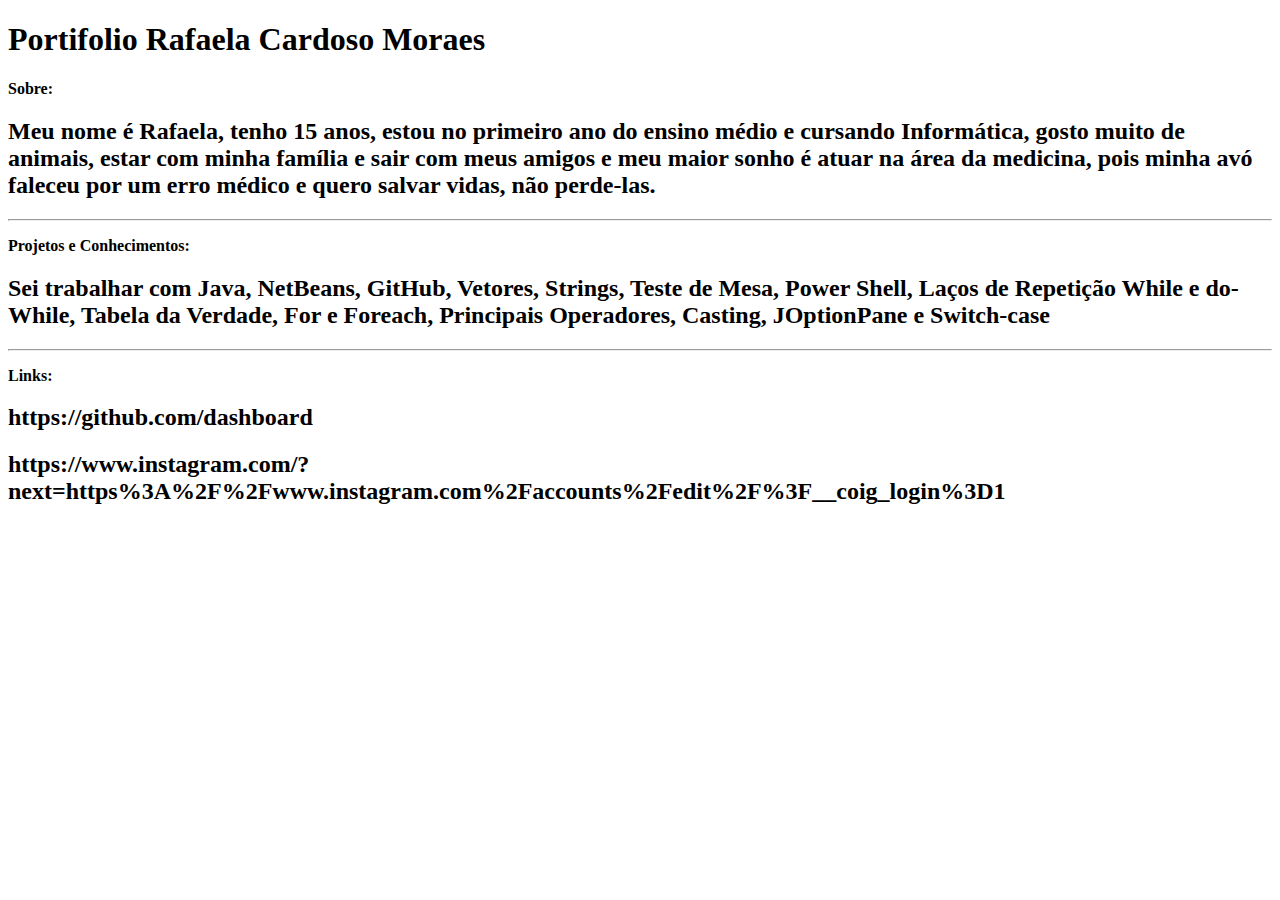
==== index.html @ dac2e5f9 "Primeiro commit" ====
<!DOCTYPE html>
<html lang="pt-BR">
<head>
    <meta charset="UTF-8">
    <meta name="viewport" content="width=device-width, initial-scale=1.0">
    <title>Rafaela Cardoso Moraes </title>
</head>
<body>
    <h1>Portifolio Rafaela Cardoso Moraes</h1>
    <p>
      <i>  </i> <b>Sobre:</b> 
    </p>

    <h2> Meu nome é Rafaela, tenho 15 anos, estou no primeiro ano do ensino médio e cursando Informática, gosto muito de animais, estar com minha família e sair com meus amigos e meu maior sonho é atuar na área da medicina, pois minha avó faleceu por um erro médico e quero salvar vidas, não perde-las.</h2>
    <p>
    </p>

    <hr>


    <p>
    <i> </i> <b>Projetos e Conhecimentos:</b>
    </p>



    <h2> Sei trabalhar com Java, NetBeans, GitHub, Vetores, Strings, Teste de Mesa, Power Shell, Laços de Repetição While e do-While, Tabela da Verdade, For e Foreach, Principais Operadores, Casting, JOptionPane e Switch-case</h2>
    <p> 
    </p>


    <hr>
    

    <p>
    <i> </i> <b>Links:</b>
    </p>

    <h2> https://github.com/dashboard </h2>
    <h2>https://www.instagram.com/?next=https%3A%2F%2Fwww.instagram.com%2Faccounts%2Fedit%2F%3F__coig_login%3D1</h2>





</body>
</html>
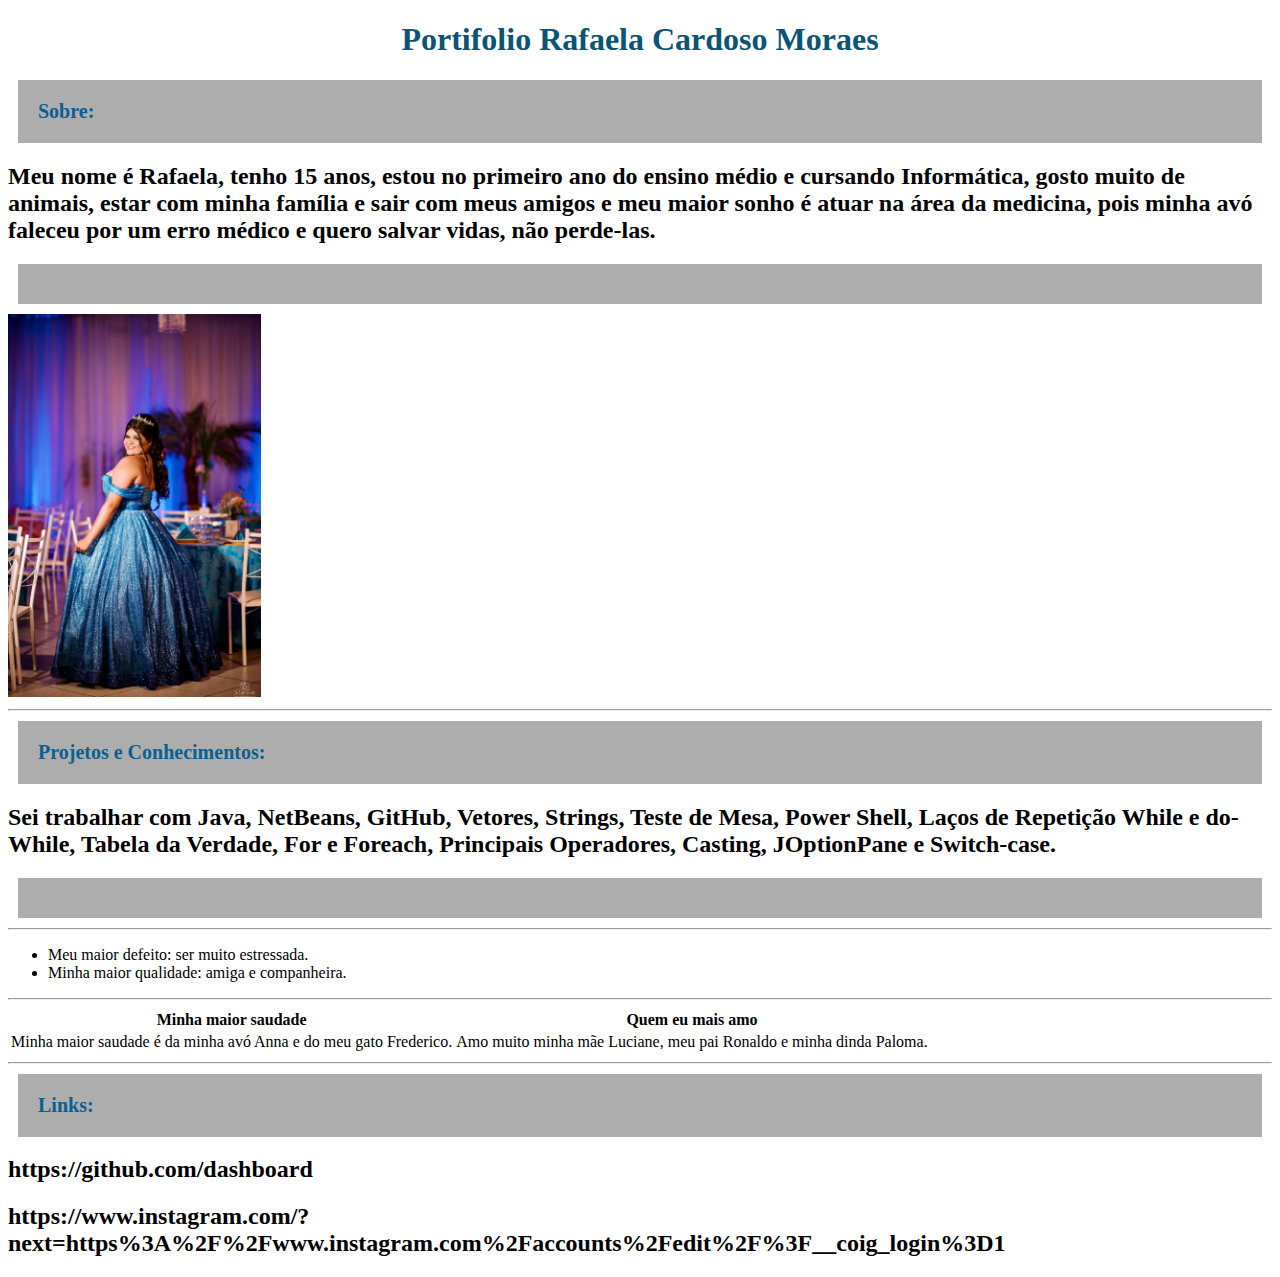
==== commit 7b645a14: "Meu primeiro commit" ====
--- a/index.html
+++ b/index.html
@@ -3,17 +3,22 @@
 <head>
     <meta charset="UTF-8">
     <meta name="viewport" content="width=device-width, initial-scale=1.0">
+    <link rel="stylesheet" href="style.css">
     <title>Rafaela Cardoso Moraes </title>
+    
 </head>
 <body>
     <h1>Portifolio Rafaela Cardoso Moraes</h1>
     <p>
       <i>  </i> <b>Sobre:</b> 
     </p>
+    
 
     <h2> Meu nome é Rafaela, tenho 15 anos, estou no primeiro ano do ensino médio e cursando Informática, gosto muito de animais, estar com minha família e sair com meus amigos e meu maior sonho é atuar na área da medicina, pois minha avó faleceu por um erro médico e quero salvar vidas, não perde-las.</h2>
     <p>
     </p>
+    <img src="img/foto rafa.jpg" alt="foto linda e poderosa">
+  
 
     <hr>
 
@@ -24,10 +29,27 @@
 
 
 
-    <h2> Sei trabalhar com Java, NetBeans, GitHub, Vetores, Strings, Teste de Mesa, Power Shell, Laços de Repetição While e do-While, Tabela da Verdade, For e Foreach, Principais Operadores, Casting, JOptionPane e Switch-case</h2>
+    <h2> Sei trabalhar com Java, NetBeans, GitHub, Vetores, Strings, Teste de Mesa, Power Shell, Laços de Repetição While e do-While, Tabela da Verdade, For e Foreach, Principais Operadores, Casting, JOptionPane e Switch-case.</h2>
     <p> 
     </p>
-
+    <hr>
+    <ul>
+      <li>Meu maior defeito: ser muito estressada.</li>
+      <li>Minha maior qualidade: amiga e companheira.</li>
+      
+    </ul>
+    <hr>
+    <table>
+      <tr>
+        <th>Minha maior saudade</th>
+        <th>Quem eu mais amo</th>
+      </tr>
+      <tr>
+        <td>Minha maior saudade é da minha avó Anna e do meu gato Frederico.</td>
+        <td>Amo muito minha mãe Luciane, meu pai Ronaldo e minha dinda Paloma.</td>
+      </tr>
+    </table>
+    
 
     <hr>
     
--- a/style.css
+++ b/style.css
@@ -0,0 +1,27 @@
+img {
+    width: 20%;
+    height: auto;
+}
+h1 {
+    color: rgb(18, 91, 158);
+    text-align: center;
+}
+
+p {
+    font-size: 20px;
+    color: rgb(11, 96, 146);
+}
+
+
+  
+  h1 {
+    color: rgb(12, 84, 116);
+    text-align: center;
+  }
+  
+  p {
+    margin: 10px;
+    padding: 20px;
+    background-color: rgb(173, 173, 173);
+  }
+  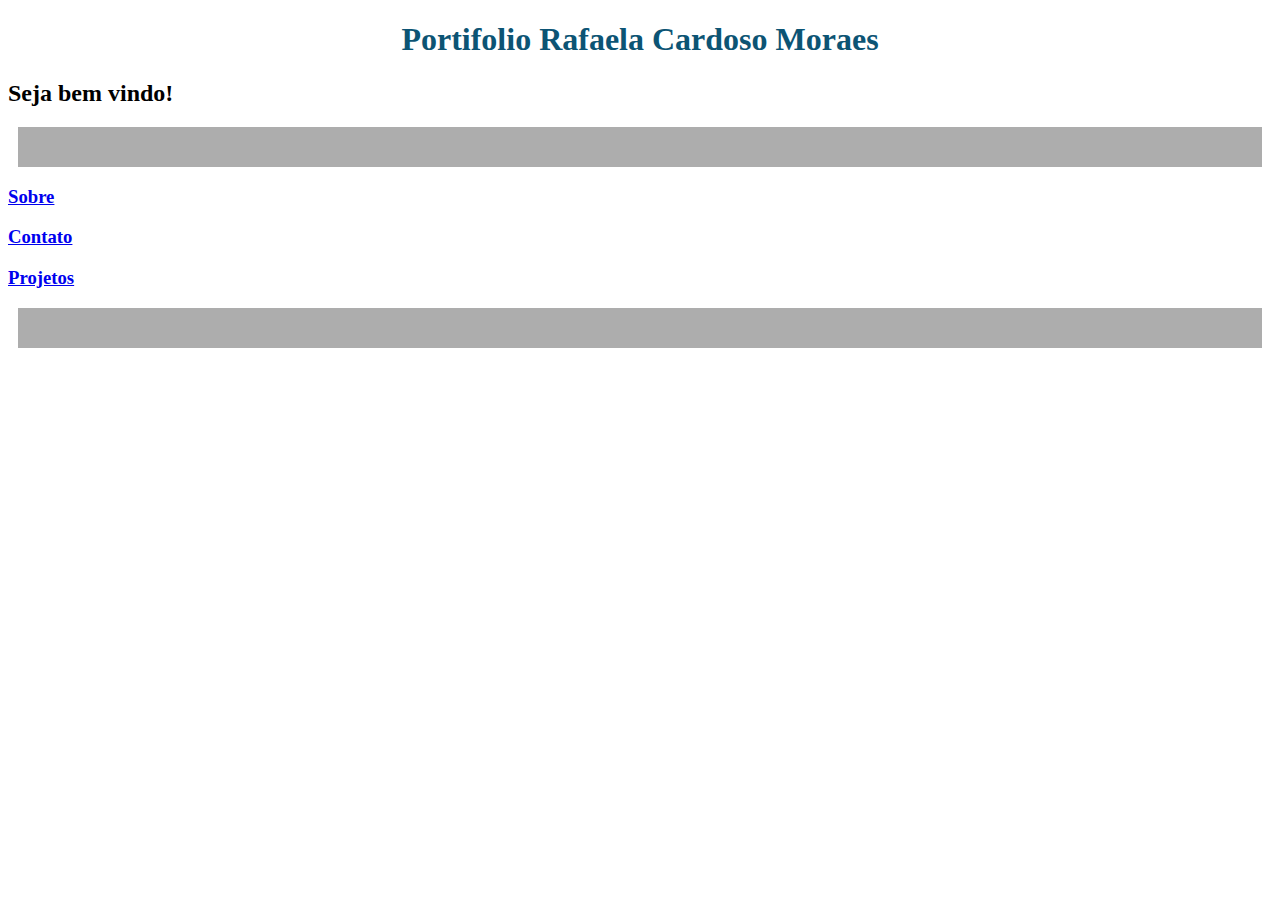
==== commit c191e84f: "portifolio" ====
--- a/index.html
+++ b/index.html
@@ -1,69 +1,27 @@
 <!DOCTYPE html>
 <html lang="pt-BR">
+
 <head>
-    <meta charset="UTF-8">
-    <meta name="viewport" content="width=device-width, initial-scale=1.0">
-    <link rel="stylesheet" href="style.css">
-    <title>Rafaela Cardoso Moraes </title>
-    
+  <meta charset="UTF-8">
+  <meta name="viewport" content="width=device-width, initial-scale=1.0">
+  <link rel="stylesheet" href="style.css">
+  <title>Rafaela Cardoso Moraes </title>
+
 </head>
+
 <body>
-    <h1>Portifolio Rafaela Cardoso Moraes</h1>
-    <p>
-      <i>  </i> <b>Sobre:</b> 
-    </p>
-    
+  <h1>Portifolio Rafaela Cardoso Moraes</h1>
+  <h2>Seja bem vindo!</h2>
+  <p>
+    <h3><a href="Sobre.html">Sobre</a></h3>
+    <h3><a href="Contatos.html">Contato</a></h3>
+    <h3><a href="Projetos.html">Projetos</a></h3>
 
-    <h2> Meu nome é Rafaela, tenho 15 anos, estou no primeiro ano do ensino médio e cursando Informática, gosto muito de animais, estar com minha família e sair com meus amigos e meu maior sonho é atuar na área da medicina, pois minha avó faleceu por um erro médico e quero salvar vidas, não perde-las.</h2>
-    <p>
-    </p>
-    <img src="img/foto rafa.jpg" alt="foto linda e poderosa">
+  <p>
   
-
-    <hr>
-
-
-    <p>
-    <i> </i> <b>Projetos e Conhecimentos:</b>
-    </p>
-
-
-
-    <h2> Sei trabalhar com Java, NetBeans, GitHub, Vetores, Strings, Teste de Mesa, Power Shell, Laços de Repetição While e do-While, Tabela da Verdade, For e Foreach, Principais Operadores, Casting, JOptionPane e Switch-case.</h2>
-    <p> 
-    </p>
-    <hr>
-    <ul>
-      <li>Meu maior defeito: ser muito estressada.</li>
-      <li>Minha maior qualidade: amiga e companheira.</li>
-      
-    </ul>
-    <hr>
-    <table>
-      <tr>
-        <th>Minha maior saudade</th>
-        <th>Quem eu mais amo</th>
-      </tr>
-      <tr>
-        <td>Minha maior saudade é da minha avó Anna e do meu gato Frederico.</td>
-        <td>Amo muito minha mãe Luciane, meu pai Ronaldo e minha dinda Paloma.</td>
-      </tr>
-    </table>
-    
-
-    <hr>
-    
-
-    <p>
-    <i> </i> <b>Links:</b>
-    </p>
-
-    <h2> https://github.com/dashboard </h2>
-    <h2>https://www.instagram.com/?next=https%3A%2F%2Fwww.instagram.com%2Faccounts%2Fedit%2F%3F__coig_login%3D1</h2>
-
-
-
+  </p>
 
 
 </body>
+
 </html>--- a/style.css
+++ b/style.css
@@ -1,5 +1,5 @@
 img {
-    width: 20%;
+    width: 10%;
     height: auto;
 }
 h1 {
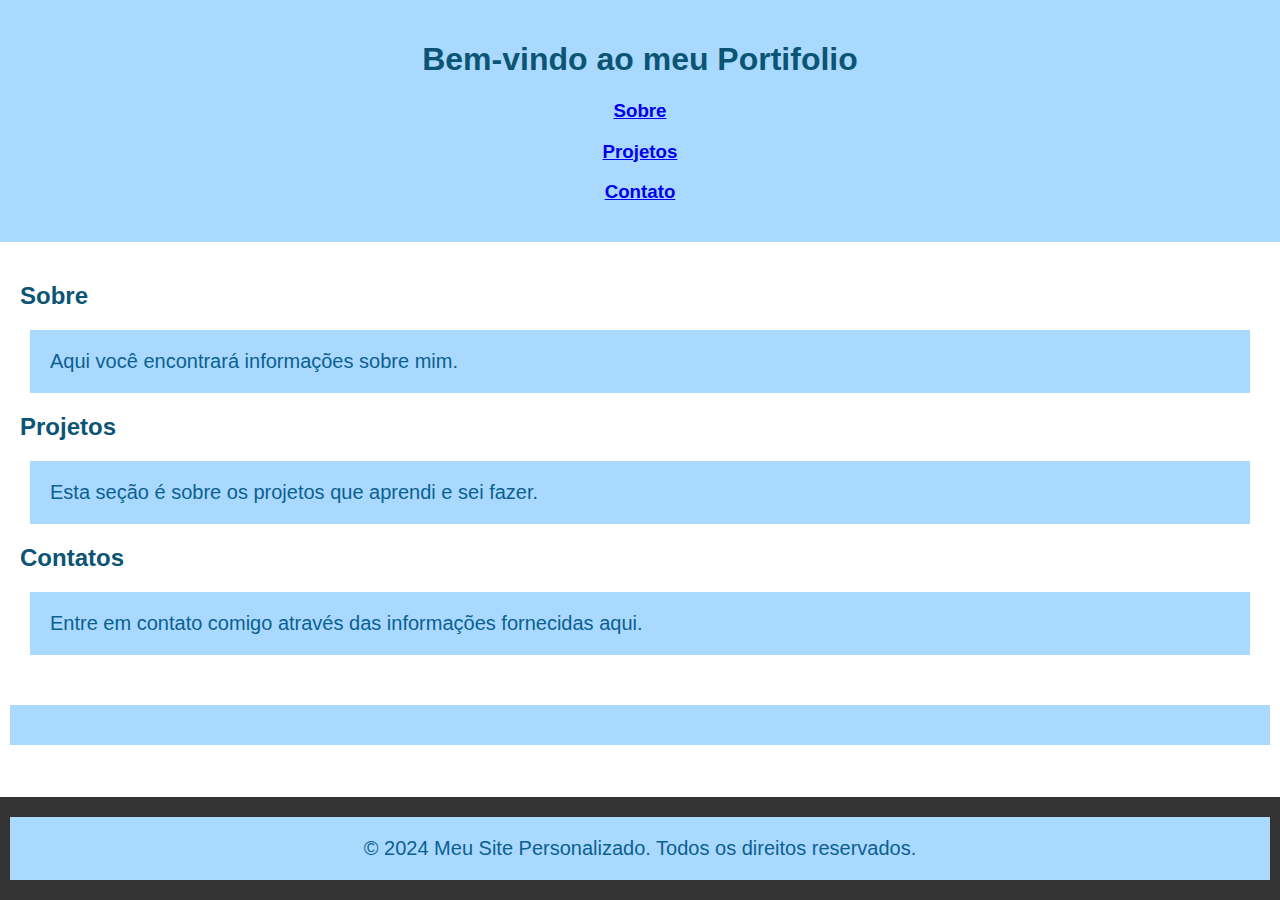
==== commit 692d21fe: "meu primeiro commit" ====
--- a/index.html
+++ b/index.html
@@ -2,24 +2,61 @@
 <html lang="pt-BR">
 
 <head>
-  <meta charset="UTF-8">
-  <meta name="viewport" content="width=device-width, initial-scale=1.0">
-  <link rel="stylesheet" href="style.css">
-  <title>Rafaela Cardoso Moraes </title>
+    <meta charset="UTF-8">
+    <meta name="viewport" content="width=device-width, initial-scale=1.0">
+    <link rel="stylesheet" href="style.css">
+    <title>Rafaela Cardoso Moraes </title>
 
 </head>
 
+<!DOCTYPE html>
+<html lang="pt-BR">
+
+<head>
+    <meta charset="UTF-8">
+    <meta name="viewport" content="width=device-width, initial-scale=1.0">
+    <title>Meu Site Personalizado</title>
+    <link rel="stylesheet" href="style.css">
+</head>
+
 <body>
-  <h1>Portifolio Rafaela Cardoso Moraes</h1>
-  <h2>Seja bem vindo!</h2>
-  <p>
-    <h3><a href="Sobre.html">Sobre</a></h3>
-    <h3><a href="Contatos.html">Contato</a></h3>
-    <h3><a href="Projetos.html">Projetos</a></h3>
+    <header>
+        <div class="header">
+            <h1>Bem-vindo ao meu Portifolio</h1>
+        
+        <h3><a href="Sobre.html">Sobre</a></h3> 
+        <h3><a href="Projetos.html">Projetos</a></h3>
+        <h3><a href="Contatos.html">Contato</a></h3>
+    </div>
+    </header>
 
-  <p>
-  
-  </p>
+
+
+    <div class="main-content">
+        <div class="section" id="home">
+            <h2>Sobre</h2>
+            <p> Aqui você encontrará informações sobre mim.</p>
+        </div>
+
+        <div class="section" id="Sobre">
+            <h2>Projetos</h2>
+            <p>Esta seção é sobre os projetos que aprendi e sei fazer.</p>
+        </div>
+        <div class="section" id="Contatos">
+            <h2>Contatos</h2>
+            <p>Entre em contato comigo através das informações fornecidas aqui.</p>
+        </div>
+    </div>
+    <div class="footer">
+        <p>&copy; 2024 Meu Site Personalizado. Todos os direitos reservados.</p>
+    </div>
+</body>
+
+</html>
+
+<p>
+
+</p>
 
 
 </body>
--- a/style.css
+++ b/style.css
@@ -22,6 +22,56 @@
   p {
     margin: 10px;
     padding: 20px;
-    background-color: rgb(173, 173, 173);
+    background-color: #aad9ff;
   }
-  +  
+  body {
+    font-family: Arial, sans-serif;
+    margin: 0;
+    padding: 0;
+}
+
+.header {
+    background-color: #aad9ff;
+    color: white;
+    padding: 20px;
+    text-align: center;
+}
+
+.header nav ul {
+    list-style-type: none;
+    padding: 0;
+}
+
+.header nav ul li {
+    display: inline;
+    margin: 0 10px;
+}
+
+.header nav ul li a {
+    color: white;
+    text-decoration: none;
+}
+
+.main-content {
+    padding: 20px;
+}
+
+.section {
+    margin-bottom: 20px;
+}
+
+.section h2 {
+    color: rgb(12, 84, 116);
+}
+
+.footer {
+    background-color: #333;
+    color: white;
+    text-align: center;
+    padding: 10px 0;
+    position: fixed;
+    width: 100%;
+    bottom: 0;
+}
+
--- a/style.css
+++ b/style.css
@@ -22,6 +22,56 @@
   p {
     margin: 10px;
     padding: 20px;
-    background-color: rgb(173, 173, 173);
+    background-color: #aad9ff;
   }
-  +  
+  body {
+    font-family: Arial, sans-serif;
+    margin: 0;
+    padding: 0;
+}
+
+.header {
+    background-color: #aad9ff;
+    color: white;
+    padding: 20px;
+    text-align: center;
+}
+
+.header nav ul {
+    list-style-type: none;
+    padding: 0;
+}
+
+.header nav ul li {
+    display: inline;
+    margin: 0 10px;
+}
+
+.header nav ul li a {
+    color: white;
+    text-decoration: none;
+}
+
+.main-content {
+    padding: 20px;
+}
+
+.section {
+    margin-bottom: 20px;
+}
+
+.section h2 {
+    color: rgb(12, 84, 116);
+}
+
+.footer {
+    background-color: #333;
+    color: white;
+    text-align: center;
+    padding: 10px 0;
+    position: fixed;
+    width: 100%;
+    bottom: 0;
+}
+
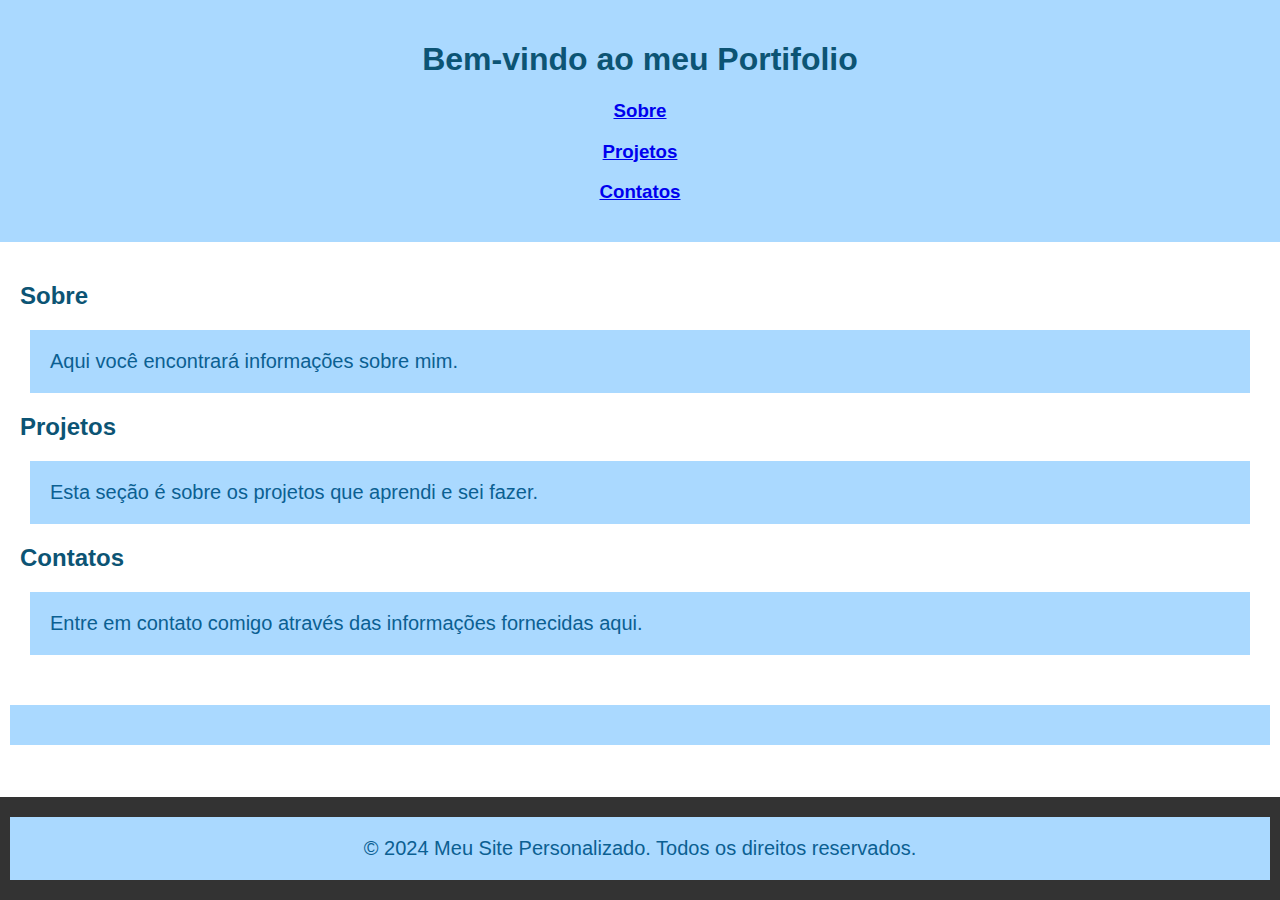
==== commit 019cdaf6: "Atualização portifolio" ====
--- a/index.html
+++ b/index.html
@@ -26,7 +26,7 @@
         
         <h3><a href="Sobre.html">Sobre</a></h3> 
         <h3><a href="Projetos.html">Projetos</a></h3>
-        <h3><a href="Contatos.html">Contato</a></h3>
+        <h3><a href="Contatos.html">Contatos</a></h3>
     </div>
     </header>
 
--- a/style.css
+++ b/style.css
@@ -1,5 +1,5 @@
 img {
-    width: 10%;
+    width: 20%;
     height: auto;
 }
 h1 {
@@ -75,3 +75,7 @@
     bottom: 0;
 }
 
+
+<h2><p><a href="https://github.com/rafaelacardoso928"> GitHub</a><br></p>   
+    <p><a href="https://www.instagram.com/cardoso.rafaela_/?hl=en"> Instagram </a></p></h2>
+    --- a/style.css
+++ b/style.css
@@ -1,5 +1,5 @@
 img {
-    width: 10%;
+    width: 20%;
     height: auto;
 }
 h1 {
@@ -75,3 +75,7 @@
     bottom: 0;
 }
 
+
+<h2><p><a href="https://github.com/rafaelacardoso928"> GitHub</a><br></p>   
+    <p><a href="https://www.instagram.com/cardoso.rafaela_/?hl=en"> Instagram </a></p></h2>
+    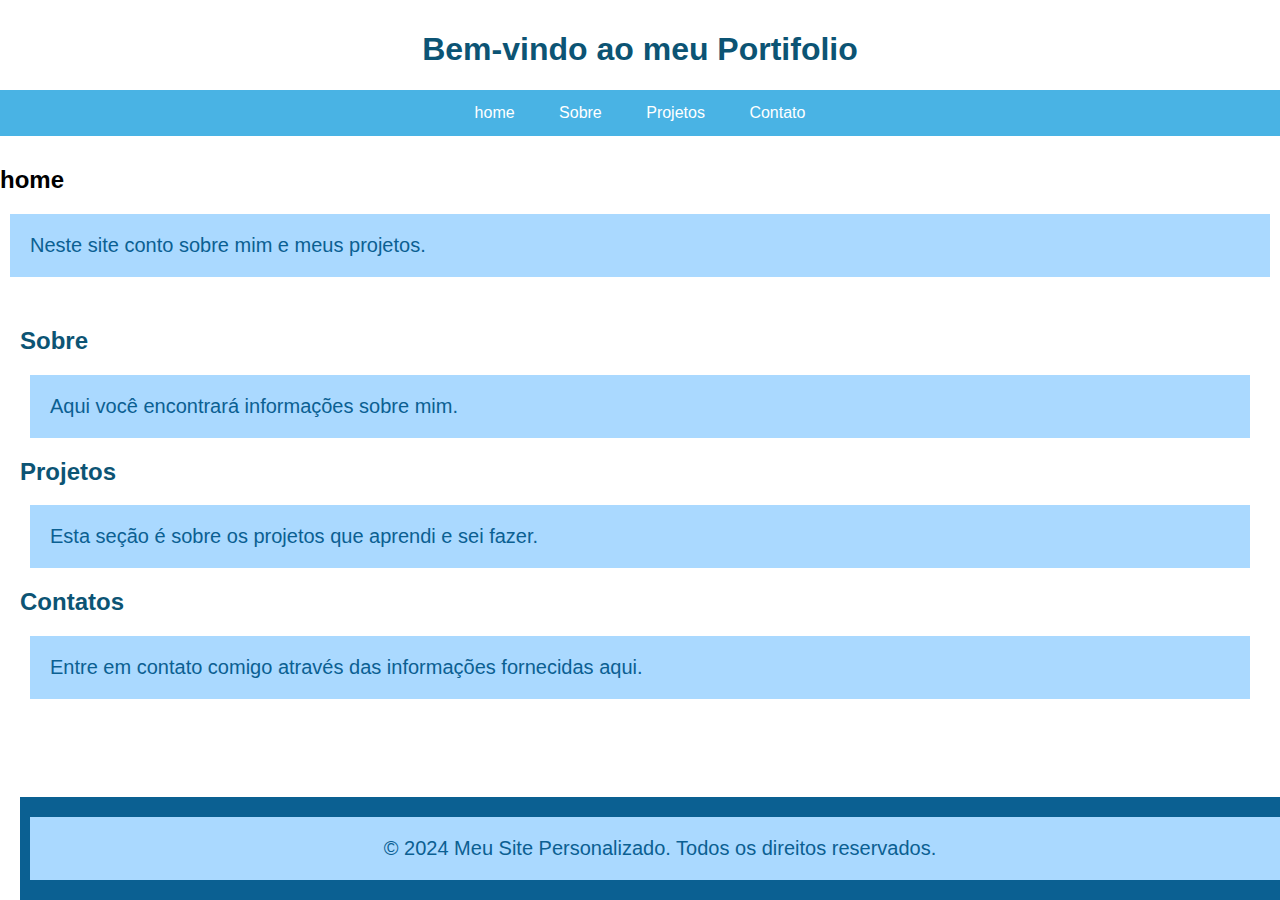
==== commit bf459a87: "atualizaçao final" ====
--- a/index.html
+++ b/index.html
@@ -21,16 +21,19 @@
 
 <body>
     <header>
-        <div class="header">
-            <h1>Bem-vindo ao meu Portifolio</h1>
-        
-        <h3><a href="Sobre.html">Sobre</a></h3> 
-        <h3><a href="Projetos.html">Projetos</a></h3>
-        <h3><a href="Contatos.html">Contatos</a></h3>
-    </div>
+        <h1>Bem-vindo ao meu Portifolio</h1>
+        <nav>
+            <ul>
+                <li><a href="index.html">home</a></li>
+                <li><a href="sobre.html">Sobre</a></li>
+                <li><a href="projetos.html">Projetos</a></li>
+                <li><a href="contatos.html">Contato</a></li>
+            </ul>
+        </nav>
     </header>
 
-
+        <h2>home</h2>
+        <p> Neste site conto sobre mim e meus projetos.</p>
 
     <div class="main-content">
         <div class="section" id="home">
@@ -45,20 +48,9 @@
         <div class="section" id="Contatos">
             <h2>Contatos</h2>
             <p>Entre em contato comigo através das informações fornecidas aqui.</p>
-        </div>
-    </div>
+        
     <div class="footer">
         <p>&copy; 2024 Meu Site Personalizado. Todos os direitos reservados.</p>
     </div>
 </body>
-
 </html>
-
-<p>
-
-</p>
-
-
-</body>
-
-</html>--- a/style.css
+++ b/style.css
@@ -1,6 +1,17 @@
+
+@import url('https://fonts.googleapis.com/css2?family=Nunito+Sans:ital,opsz,wght@0,6..12,200..1000;1,6..12,200..1000&display=swap');
+
+body {
+  font-family: Arial, sans-serif;
+  margin: 0;
+  padding: 0;
+}
 img {
     width: 20%;
     height: auto;
+    border-radius: 15%;
+    border: 3px solid rgb(40, 77, 180);
+
 }
 h1 {
     color: rgb(18, 91, 158);
@@ -25,34 +36,37 @@
     background-color: #aad9ff;
   }
   
-  body {
-    font-family: Arial, sans-serif;
-    margin: 0;
-    padding: 0;
-}
 
-.header {
-    background-color: #aad9ff;
+  header {
+    background-color: #ffffff;
     color: white;
-    padding: 20px;
+    padding: 10px 0;
     text-align: center;
 }
 
-.header nav ul {
+nav ul {
     list-style-type: none;
+    margin: 0;
     padding: 0;
+    overflow: hidden;
+    background-color: hsl(199, 74%, 59%);
+    text-align: center;
 }
 
-.header nav ul li {
+nav ul li {
     display: inline;
-    margin: 0 10px;
 }
 
-.header nav ul li a {
+nav ul li a {
+    display: inline-block;
     color: white;
+    padding: 14px 20px;
     text-decoration: none;
 }
 
+nav ul li a:hover {
+    background-color: rgb(12, 84, 116);
+}
 .main-content {
     padding: 20px;
 }
@@ -66,7 +80,7 @@
 }
 
 .footer {
-    background-color: #333;
+    background-color: rgb(11, 96, 146);
     color: white;
     text-align: center;
     padding: 10px 0;
--- a/style.css
+++ b/style.css
@@ -1,6 +1,17 @@
+
+@import url('https://fonts.googleapis.com/css2?family=Nunito+Sans:ital,opsz,wght@0,6..12,200..1000;1,6..12,200..1000&display=swap');
+
+body {
+  font-family: Arial, sans-serif;
+  margin: 0;
+  padding: 0;
+}
 img {
     width: 20%;
     height: auto;
+    border-radius: 15%;
+    border: 3px solid rgb(40, 77, 180);
+
 }
 h1 {
     color: rgb(18, 91, 158);
@@ -25,34 +36,37 @@
     background-color: #aad9ff;
   }
   
-  body {
-    font-family: Arial, sans-serif;
-    margin: 0;
-    padding: 0;
-}
 
-.header {
-    background-color: #aad9ff;
+  header {
+    background-color: #ffffff;
     color: white;
-    padding: 20px;
+    padding: 10px 0;
     text-align: center;
 }
 
-.header nav ul {
+nav ul {
     list-style-type: none;
+    margin: 0;
     padding: 0;
+    overflow: hidden;
+    background-color: hsl(199, 74%, 59%);
+    text-align: center;
 }
 
-.header nav ul li {
+nav ul li {
     display: inline;
-    margin: 0 10px;
 }
 
-.header nav ul li a {
+nav ul li a {
+    display: inline-block;
     color: white;
+    padding: 14px 20px;
     text-decoration: none;
 }
 
+nav ul li a:hover {
+    background-color: rgb(12, 84, 116);
+}
 .main-content {
     padding: 20px;
 }
@@ -66,7 +80,7 @@
 }
 
 .footer {
-    background-color: #333;
+    background-color: rgb(11, 96, 146);
     color: white;
     text-align: center;
     padding: 10px 0;
